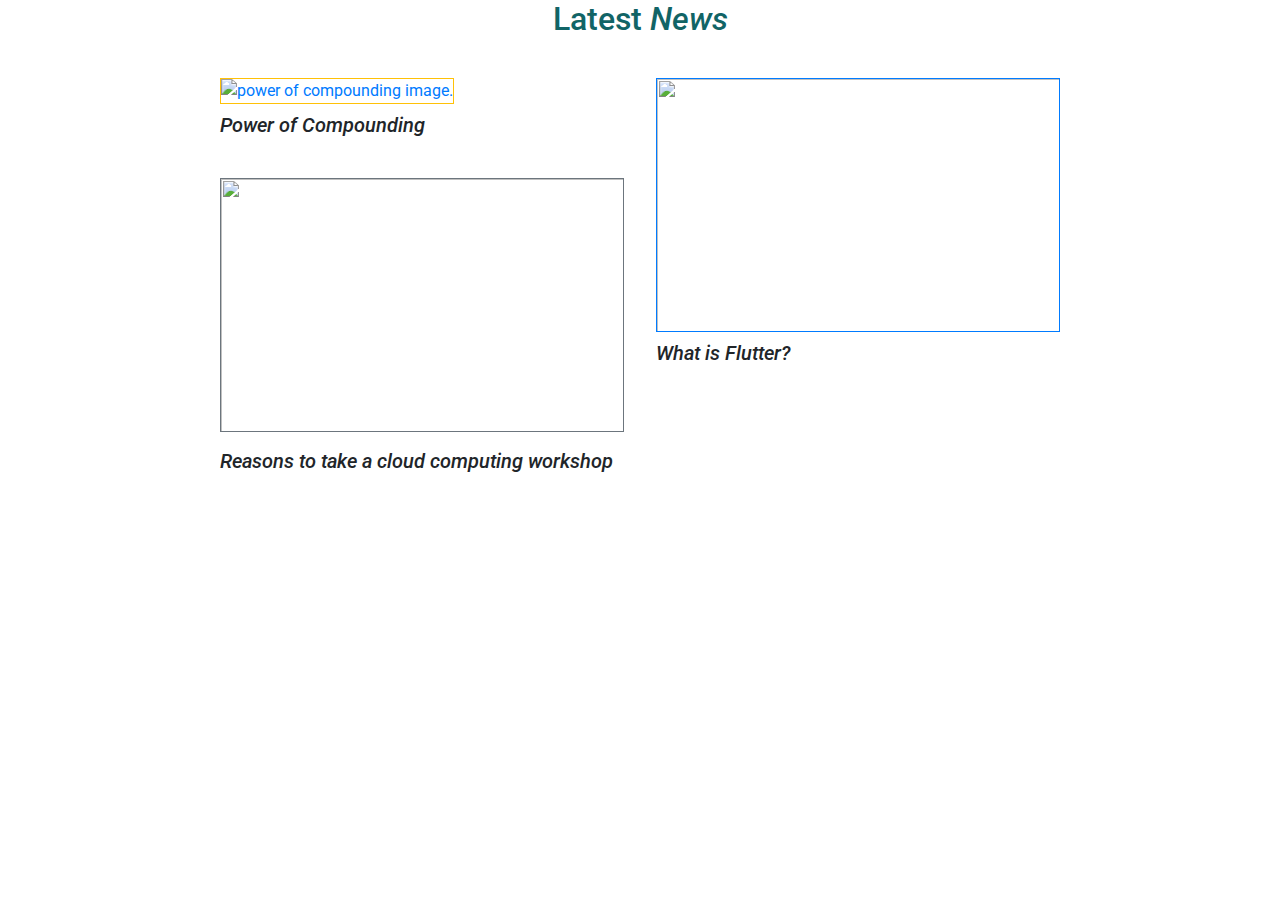
==== Pages/latest_news.html @ e4b994b6 "first commit" ====
<!DOCTYPE html>
<html lang="en" dir="ltr">
  <head>
    <meta charset="utf-8">
    <title>BooksLuva</title>
    <link rel="stylesheet" href="../CSS/latest_news.css">
    <link rel="preconnect" href="https://fonts.gstatic.com">
    <link href="https://fonts.googleapis.com/css2?family=Roboto:ital,wght@0,400;0,500;1,400&display=swap" rel="stylesheet">
  </head>
  <body>
    <div class="main_container">
      <h2 align="center" style="color:#116466" >Latest <span style="font-style:italic">News</span></h2>
          <div class="d-flex p-3 justify-content-center">
            <div class="col1 p-3">
              <a href="https://www.booksluva.com/reasons-to-take-up-a-cloud-computing-workshop/">
                <img src="https://www.maxlifeinsurance.com/content/dam/corporate/images/Power%20of%20Compounding.png" class="img-rounded border border-warning" width="404px" height="254px" alt="power of compounding image."></a>
              <h5><i>Power of Compounding</i><h5><br>
              <a href="https://www.booksluva.com/reasons-to-take-up-a-cloud-computing-workshop/"> <img src="https://www.booksluva.com/wp-content/uploads/2021/03/Cloud-Computing-1536x660.jpg" class=" border border-secondary" width="404px" height="254px"></a>
              <h5><i>Reasons to take a cloud computing workshop</i></h5>
           </div>
           <div class="col2 p-3">
             <a href="https://www.booksluva.com/what-is-flutter/">
               <img src="https://www.signitysolutions.com/blog/wp-content/uploads/2020/04/Flutter-app-development-signity-solutions-1024x512.png" class=" border border-primary"  width="404px" height="254px"></a>
             <br><h5><i>What is Flutter?</i></h5>
           </div>
      </div>
    </div>

    <script src="js/bootstrap-dropdownhover.min.js"></script>
  <script src="https://code.jquery.com/jquery-3.4.1.slim.min.js" integrity="sha384-J6qa4849blE2+poT4WnyKhv5vZF5SrPo0iEjwBvKU7imGFAV0wwj1yYfoRSJoZ+n" crossorigin="anonymous"></script>
  <script src="https://cdn.jsdelivr.net/npm/popper.js@1.16.0/dist/umd/popper.min.js" integrity="sha384-Q6E9RHvbIyZFJoft+2mJbHaEWldlvI9IOYy5n3zV9zzTtmI3UksdQRVvoxMfooAo" crossorigin="anonymous"></script>
  <link rel="stylesheet" href="https://stackpath.bootstrapcdn.com/bootstrap/4.4.1/css/bootstrap.min.css" integrity="sha384-Vkoo8x4CGsO3+Hhxv8T/Q5PaXtkKtu6ug5TOeNV6gBiFeWPGFN9MuhOf23Q9Ifjh" crossorigin="anonymous">

  <script src="https://stackpath.bootstrapcdn.com/bootstrap/4.4.1/js/bootstrap.min.js" integrity="sha384-wfSDF2E50Y2D1uUdj0O3uMBJnjuUD4Ih7YwaYd1iqfktj0Uod8GCExl3Og8ifwB6" crossorigin="anonymous"></script>

  </body>
</html>
---- CSS/latest_news.css ----
.body{
  font-family: 'Roboto', sans-serif;
}
 .main_container .h2{
  color:#116466;
}
h5 {
  padding-top: 9px;
}
h2 .span{
  font-style:italic;
  text-decoration: underline;
}
.col1 .border:hover{
  width: 454px;
  height: 314px;
}
.col1 .border:hover{
  width: 454px;
  height: 304px;
}
.col2 .border:hover{
  width: 454px;
  height: 304px;
}
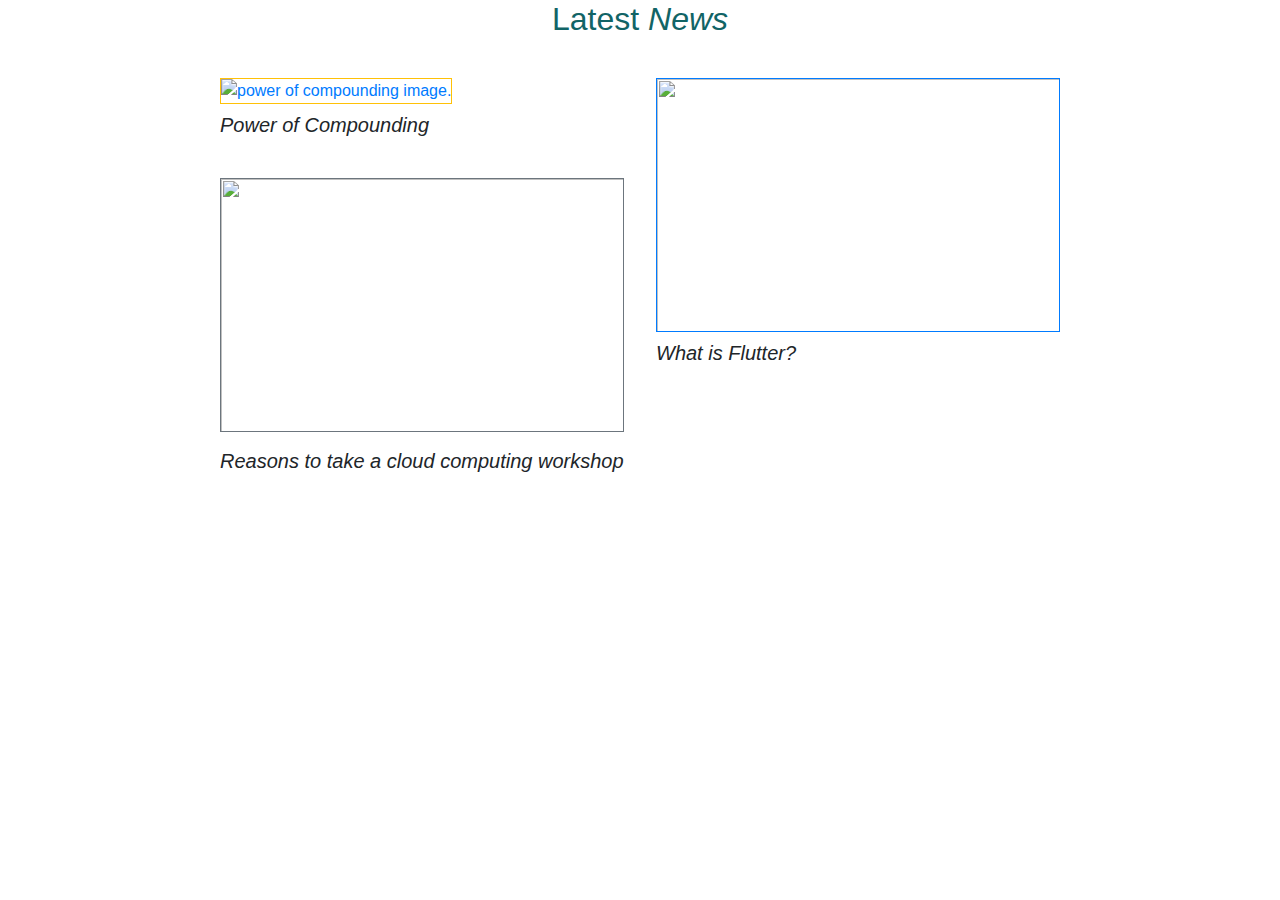
==== commit 04f83830: "changed font family" ====
--- a/Pages/latest_news.html
+++ b/Pages/latest_news.html
@@ -4,8 +4,9 @@
     <meta charset="utf-8">
     <title>BooksLuva</title>
     <link rel="stylesheet" href="../CSS/latest_news.css">
-    <link rel="preconnect" href="https://fonts.gstatic.com">
-    <link href="https://fonts.googleapis.com/css2?family=Roboto:ital,wght@0,400;0,500;1,400&display=swap" rel="stylesheet">
+   <link rel="preconnect" href="https://fonts.gstatic.com">
+   <link href="https://fonts.googleapis.com/css2?family=Quicksand:wght@500&display=swap" rel="stylesheet">
+   <link rel="JavaScript" href="../JS/home.js">
   </head>
   <body>
     <div class="main_container">
--- a/CSS/latest_news.css
+++ b/CSS/latest_news.css
@@ -1,15 +1,16 @@
 .body{
-  font-family: 'Roboto', sans-serif;
+  font-family: 'Quicksand', sans-serif;
 }
  .main_container .h2{
-  color:#116466;
+  color:#05386b;
 }
 h5 {
   padding-top: 9px;
 }
-h2 .span{
+main_container h2 span{
   font-style:italic;
   text-decoration: underline;
+  color: #5cdb95;
 }
 .col1 .border:hover{
   width: 454px;
